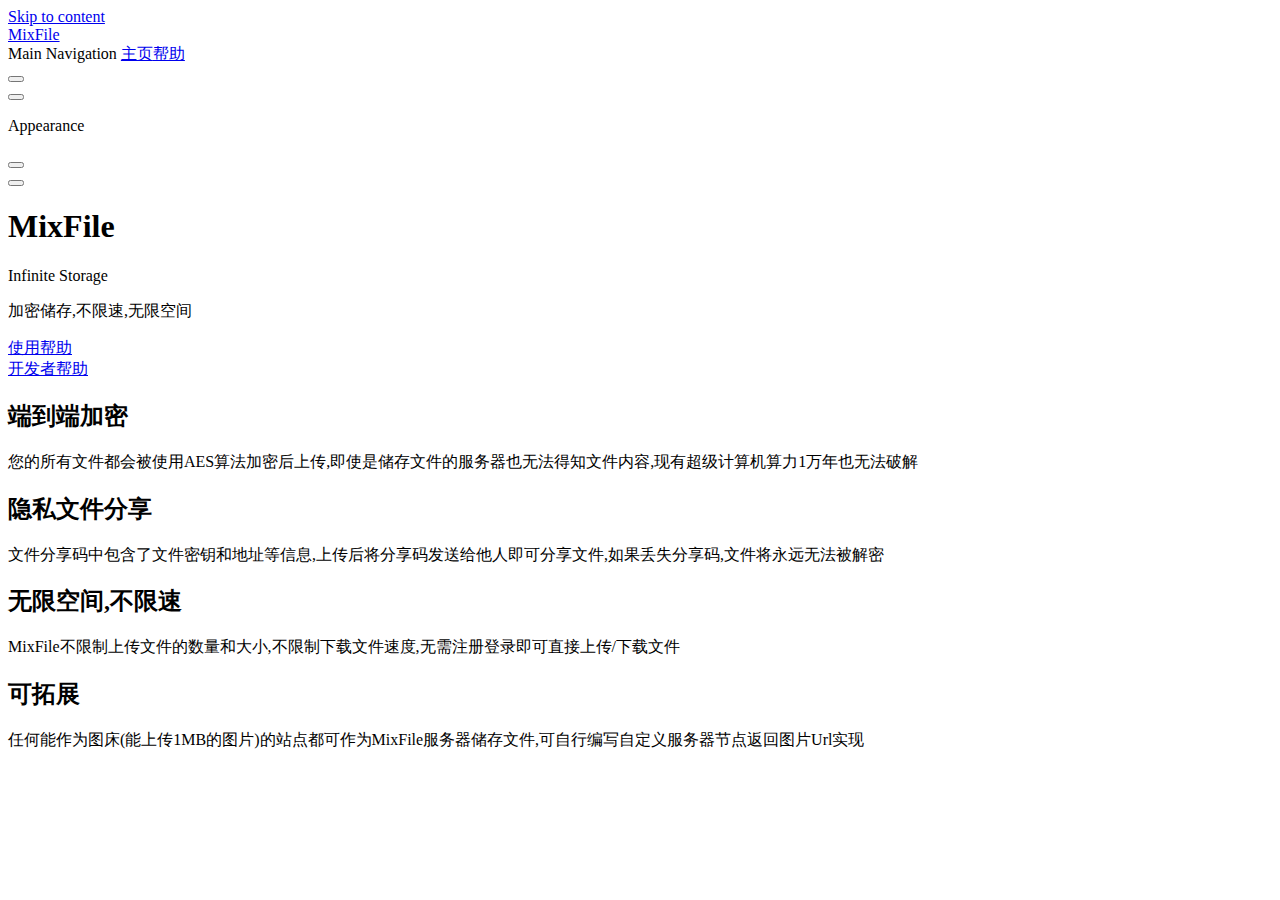
==== index.html @ 83942cca "fix base" ====
<!DOCTYPE html>
<html lang="en-US" dir="ltr">
  <head>
    <meta charset="utf-8">
    <meta name="viewport" content="width=device-width,initial-scale=1">
    <title>MixFile</title>
    <meta name="description" content="无限空间，不限速的加密文件分享">
    <meta name="generator" content="VitePress v1.5.0">
    <link rel="preload stylesheet" href="/mixfile-doc/assets/style.C8dkBR3I.css" as="style">
    <link rel="preload stylesheet" href="/mixfile-doc/vp-icons.css" as="style">
    
    <script type="module" src="/mixfile-doc/assets/app.CgAupA_c.js"></script>
    <link rel="preload" href="/mixfile-doc/assets/inter-roman-latin.Di8DUHzh.woff2" as="font" type="font/woff2" crossorigin="">
    <link rel="modulepreload" href="/mixfile-doc/assets/chunks/theme.yO6fTjz2.js">
    <link rel="modulepreload" href="/mixfile-doc/assets/chunks/framework.CAdLcYd6.js">
    <link rel="modulepreload" href="/mixfile-doc/assets/index.md.Bnnxu6zx.lean.js">
    <meta name="keywords" content="MixFile,加密网盘,不限速网盘,云盘">
    <link rel="icon" href="./logo.png">
    <script id="check-dark-mode">(()=>{const e=localStorage.getItem("vitepress-theme-appearance")||"auto",a=window.matchMedia("(prefers-color-scheme: dark)").matches;(!e||e==="auto"?a:e==="dark")&&document.documentElement.classList.add("dark")})();</script>
    <script id="check-mac-os">document.documentElement.classList.toggle("mac",/Mac|iPhone|iPod|iPad/i.test(navigator.platform));</script>
  </head>
  <body>
    <div id="app"><div class="Layout" data-v-5d98c3a5><!--[--><!--]--><!--[--><span tabindex="-1" data-v-0f60ec36></span><a href="#VPContent" class="VPSkipLink visually-hidden" data-v-0f60ec36> Skip to content </a><!--]--><!----><header class="VPNav" data-v-5d98c3a5 data-v-ae24b3ad><div class="VPNavBar" data-v-ae24b3ad data-v-6aa21345><div class="wrapper" data-v-6aa21345><div class="container" data-v-6aa21345><div class="title" data-v-6aa21345><div class="VPNavBarTitle" data-v-6aa21345 data-v-1168a8e4><a class="title" href="/mixfile-doc/" data-v-1168a8e4><!--[--><!--]--><!----><span data-v-1168a8e4>MixFile</span><!--[--><!--]--></a></div></div><div class="content" data-v-6aa21345><div class="content-body" data-v-6aa21345><!--[--><!--]--><div class="VPNavBarSearch search" data-v-6aa21345><!----></div><nav aria-labelledby="main-nav-aria-label" class="VPNavBarMenu menu" data-v-6aa21345 data-v-dc692963><span id="main-nav-aria-label" class="visually-hidden" data-v-dc692963> Main Navigation </span><!--[--><!--[--><a class="VPLink link VPNavBarMenuLink active" href="/mixfile-doc/" tabindex="0" data-v-dc692963 data-v-e56f3d57><!--[--><span data-v-e56f3d57>主页</span><!--]--></a><!--]--><!--[--><a class="VPLink link VPNavBarMenuLink" href="/mixfile-doc/help.html" tabindex="0" data-v-dc692963 data-v-e56f3d57><!--[--><span data-v-e56f3d57>帮助</span><!--]--></a><!--]--><!--]--></nav><!----><div class="VPNavBarAppearance appearance" data-v-6aa21345 data-v-6c893767><button class="VPSwitch VPSwitchAppearance" type="button" role="switch" title aria-checked="false" data-v-6c893767 data-v-5337faa4 data-v-1d5665e3><span class="check" data-v-1d5665e3><span class="icon" data-v-1d5665e3><!--[--><span class="vpi-sun sun" data-v-5337faa4></span><span class="vpi-moon moon" data-v-5337faa4></span><!--]--></span></span></button></div><div class="VPSocialLinks VPNavBarSocialLinks social-links" data-v-6aa21345 data-v-0394ad82 data-v-7bc22406><!--[--><a class="VPSocialLink no-icon" href="https://github.com/InvertGeek/MixFile" aria-label="github" target="_blank" rel="noopener" data-v-7bc22406 data-v-bd121fe5><span class="vpi-social-github"></span></a><!--]--></div><div class="VPFlyout VPNavBarExtra extra" data-v-6aa21345 data-v-bb2aa2f0 data-v-cf11d7a2><button type="button" class="button" aria-haspopup="true" aria-expanded="false" aria-label="extra navigation" data-v-cf11d7a2><span class="vpi-more-horizontal icon" data-v-cf11d7a2></span></button><div class="menu" data-v-cf11d7a2><div class="VPMenu" data-v-cf11d7a2 data-v-b98bc113><!----><!--[--><!--[--><!----><div class="group" data-v-bb2aa2f0><div class="item appearance" data-v-bb2aa2f0><p class="label" data-v-bb2aa2f0>Appearance</p><div class="appearance-action" data-v-bb2aa2f0><button class="VPSwitch VPSwitchAppearance" type="button" role="switch" title aria-checked="false" data-v-bb2aa2f0 data-v-5337faa4 data-v-1d5665e3><span class="check" data-v-1d5665e3><span class="icon" data-v-1d5665e3><!--[--><span class="vpi-sun sun" data-v-5337faa4></span><span class="vpi-moon moon" data-v-5337faa4></span><!--]--></span></span></button></div></div></div><div class="group" data-v-bb2aa2f0><div class="item social-links" data-v-bb2aa2f0><div class="VPSocialLinks social-links-list" data-v-bb2aa2f0 data-v-7bc22406><!--[--><a class="VPSocialLink no-icon" href="https://github.com/InvertGeek/MixFile" aria-label="github" target="_blank" rel="noopener" data-v-7bc22406 data-v-bd121fe5><span class="vpi-social-github"></span></a><!--]--></div></div></div><!--]--><!--]--></div></div></div><!--[--><!--]--><button type="button" class="VPNavBarHamburger hamburger" aria-label="mobile navigation" aria-expanded="false" aria-controls="VPNavScreen" data-v-6aa21345 data-v-e5dd9c1c><span class="container" data-v-e5dd9c1c><span class="top" data-v-e5dd9c1c></span><span class="middle" data-v-e5dd9c1c></span><span class="bottom" data-v-e5dd9c1c></span></span></button></div></div></div></div><div class="divider" data-v-6aa21345><div class="divider-line" data-v-6aa21345></div></div></div><!----></header><!----><!----><div class="VPContent is-home" id="VPContent" data-v-5d98c3a5 data-v-1428d186><div class="VPHome" data-v-1428d186 data-v-686f80a6><!--[--><!--]--><div class="VPHero VPHomeHero" data-v-686f80a6 data-v-303bb580><div class="container" data-v-303bb580><div class="main" data-v-303bb580><!--[--><!--]--><!--[--><h1 class="name" data-v-303bb580><span class="clip" data-v-303bb580>MixFile</span></h1><p class="text" data-v-303bb580>Infinite Storage</p><p class="tagline" data-v-303bb580>加密储存,不限速,无限空间</p><!--]--><!--[--><!--]--><div class="actions" data-v-303bb580><!--[--><div class="action" data-v-303bb580><a class="VPButton medium brand" href="/mixfile-doc/help.html" data-v-303bb580 data-v-fa7799d5>使用帮助</a></div><div class="action" data-v-303bb580><a class="VPButton medium alt" href="/mixfile-doc/dev-help.html" data-v-303bb580 data-v-fa7799d5>开发者帮助</a></div><!--]--></div><!--[--><!--]--></div><!----></div></div><!--[--><!--]--><!--[--><!--]--><div class="VPFeatures VPHomeFeatures" data-v-686f80a6 data-v-a6181336><div class="container" data-v-a6181336><div class="items" data-v-a6181336><!--[--><div class="grid-4 item" data-v-a6181336><div class="VPLink no-icon VPFeature" data-v-a6181336 data-v-a3976bdc><!--[--><article class="box" data-v-a3976bdc><!----><h2 class="title" data-v-a3976bdc>端到端加密</h2><p class="details" data-v-a3976bdc>您的所有文件都会被使用AES算法加密后上传,即使是储存文件的服务器也无法得知文件内容,现有超级计算机算力1万年也无法破解</p><!----></article><!--]--></div></div><div class="grid-4 item" data-v-a6181336><div class="VPLink no-icon VPFeature" data-v-a6181336 data-v-a3976bdc><!--[--><article class="box" data-v-a3976bdc><!----><h2 class="title" data-v-a3976bdc>隐私文件分享</h2><p class="details" data-v-a3976bdc>文件分享码中包含了文件密钥和地址等信息,上传后将分享码发送给他人即可分享文件,如果丢失分享码,文件将永远无法被解密</p><!----></article><!--]--></div></div><div class="grid-4 item" data-v-a6181336><div class="VPLink no-icon VPFeature" data-v-a6181336 data-v-a3976bdc><!--[--><article class="box" data-v-a3976bdc><!----><h2 class="title" data-v-a3976bdc>无限空间,不限速</h2><p class="details" data-v-a3976bdc>MixFile不限制上传文件的数量和大小,不限制下载文件速度,无需注册登录即可直接上传/下载文件</p><!----></article><!--]--></div></div><div class="grid-4 item" data-v-a6181336><div class="VPLink no-icon VPFeature" data-v-a6181336 data-v-a3976bdc><!--[--><article class="box" data-v-a3976bdc><!----><h2 class="title" data-v-a3976bdc>可拓展</h2><p class="details" data-v-a3976bdc>任何能作为图床(能上传1MB的图片)的站点都可作为MixFile服务器储存文件,可自行编写自定义服务器节点返回图片Url实现</p><!----></article><!--]--></div></div><!--]--></div></div></div><!--[--><!--]--><div class="vp-doc container" style="" data-v-686f80a6 data-v-8e2d4988><!--[--><div style="position:relative;" data-v-686f80a6><div></div></div><!--]--></div></div></div><!----><!--[--><!--]--></div></div>
    <script>window.__VP_HASH_MAP__=JSON.parse("{\"dev-help.md\":\"DOOLFTab\",\"help.md\":\"16gREvaW\",\"index.md\":\"Bnnxu6zx\"}");window.__VP_SITE_DATA__=JSON.parse("{\"lang\":\"en-US\",\"dir\":\"ltr\",\"title\":\"MixFile\",\"description\":\"无限空间，不限速的加密文件分享\",\"base\":\"/mixfile-doc/\",\"head\":[],\"router\":{\"prefetchLinks\":true},\"appearance\":true,\"themeConfig\":{\"nav\":[{\"text\":\"主页\",\"link\":\"/\"},{\"text\":\"帮助\",\"link\":\"/help\"}],\"sidebar\":[{\"text\":\"帮助\",\"items\":[{\"text\":\"使用帮助\",\"link\":\"/help\"},{\"text\":\"开发者帮助\",\"link\":\"/dev-help\"}]}],\"socialLinks\":[{\"icon\":\"github\",\"link\":\"https://github.com/InvertGeek/MixFile\"}]},\"locales\":{},\"scrollOffset\":134,\"cleanUrls\":false}");</script>
    
  </body>
</html>
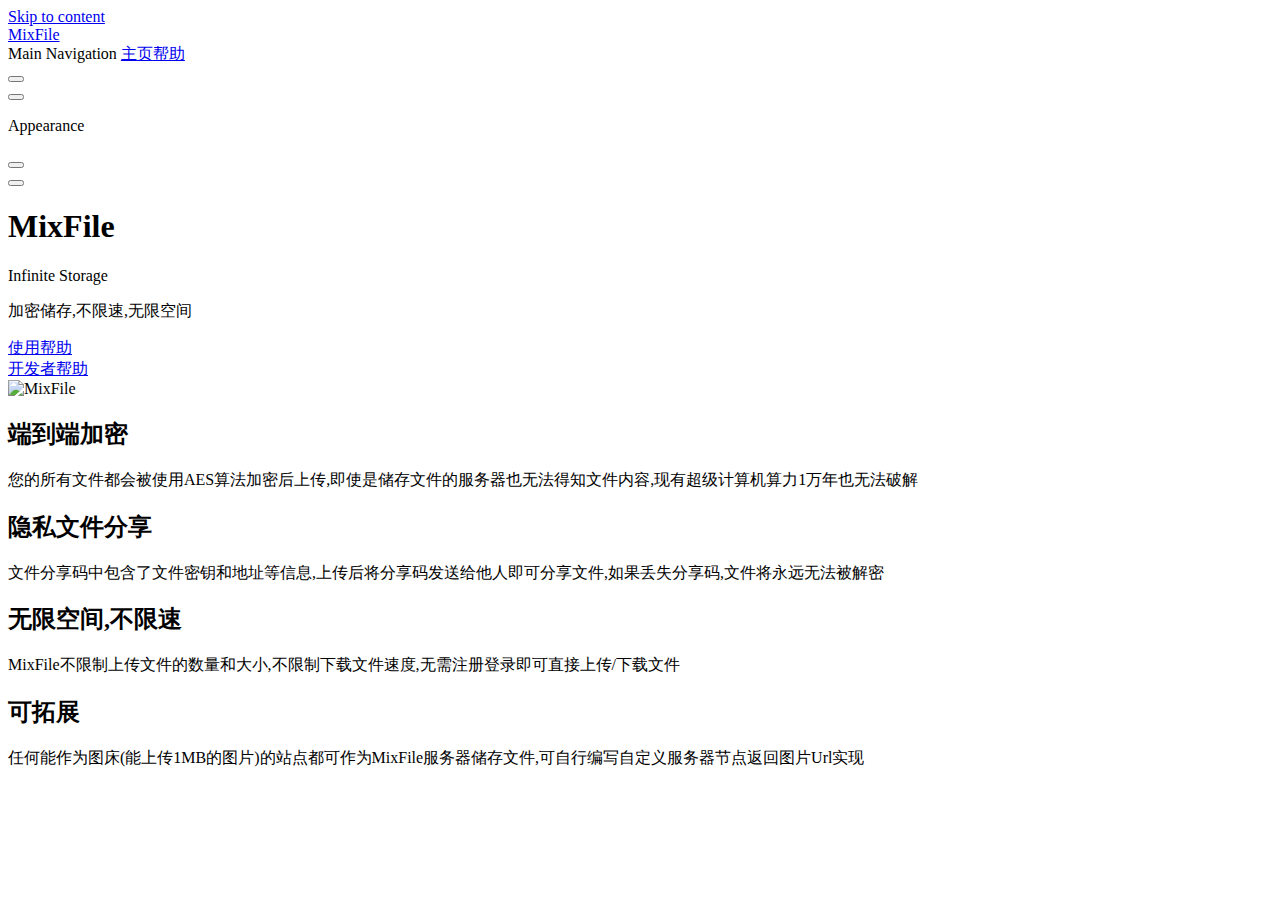
==== commit b3203c20: "update logo" ====
--- a/index.html
+++ b/index.html
@@ -6,22 +6,22 @@
     <title>MixFile</title>
     <meta name="description" content="无限空间，不限速的加密文件分享">
     <meta name="generator" content="VitePress v1.5.0">
-    <link rel="preload stylesheet" href="/mixfile-doc/assets/style.C8dkBR3I.css" as="style">
+    <link rel="preload stylesheet" href="/mixfile-doc/assets/style.DXMUQ2WU.css" as="style">
     <link rel="preload stylesheet" href="/mixfile-doc/vp-icons.css" as="style">
     
     <script type="module" src="/mixfile-doc/assets/app.CgAupA_c.js"></script>
     <link rel="preload" href="/mixfile-doc/assets/inter-roman-latin.Di8DUHzh.woff2" as="font" type="font/woff2" crossorigin="">
     <link rel="modulepreload" href="/mixfile-doc/assets/chunks/theme.yO6fTjz2.js">
     <link rel="modulepreload" href="/mixfile-doc/assets/chunks/framework.CAdLcYd6.js">
-    <link rel="modulepreload" href="/mixfile-doc/assets/index.md.Bnnxu6zx.lean.js">
+    <link rel="modulepreload" href="/mixfile-doc/assets/index.md.B3A5gtTw.lean.js">
     <meta name="keywords" content="MixFile,加密网盘,不限速网盘,云盘">
-    <link rel="icon" href="./logo.png">
+    <link rel="icon" href="/mixfile-doc/logo.png">
     <script id="check-dark-mode">(()=>{const e=localStorage.getItem("vitepress-theme-appearance")||"auto",a=window.matchMedia("(prefers-color-scheme: dark)").matches;(!e||e==="auto"?a:e==="dark")&&document.documentElement.classList.add("dark")})();</script>
     <script id="check-mac-os">document.documentElement.classList.toggle("mac",/Mac|iPhone|iPod|iPad/i.test(navigator.platform));</script>
   </head>
   <body>
-    <div id="app"><div class="Layout" data-v-5d98c3a5><!--[--><!--]--><!--[--><span tabindex="-1" data-v-0f60ec36></span><a href="#VPContent" class="VPSkipLink visually-hidden" data-v-0f60ec36> Skip to content </a><!--]--><!----><header class="VPNav" data-v-5d98c3a5 data-v-ae24b3ad><div class="VPNavBar" data-v-ae24b3ad data-v-6aa21345><div class="wrapper" data-v-6aa21345><div class="container" data-v-6aa21345><div class="title" data-v-6aa21345><div class="VPNavBarTitle" data-v-6aa21345 data-v-1168a8e4><a class="title" href="/mixfile-doc/" data-v-1168a8e4><!--[--><!--]--><!----><span data-v-1168a8e4>MixFile</span><!--[--><!--]--></a></div></div><div class="content" data-v-6aa21345><div class="content-body" data-v-6aa21345><!--[--><!--]--><div class="VPNavBarSearch search" data-v-6aa21345><!----></div><nav aria-labelledby="main-nav-aria-label" class="VPNavBarMenu menu" data-v-6aa21345 data-v-dc692963><span id="main-nav-aria-label" class="visually-hidden" data-v-dc692963> Main Navigation </span><!--[--><!--[--><a class="VPLink link VPNavBarMenuLink active" href="/mixfile-doc/" tabindex="0" data-v-dc692963 data-v-e56f3d57><!--[--><span data-v-e56f3d57>主页</span><!--]--></a><!--]--><!--[--><a class="VPLink link VPNavBarMenuLink" href="/mixfile-doc/help.html" tabindex="0" data-v-dc692963 data-v-e56f3d57><!--[--><span data-v-e56f3d57>帮助</span><!--]--></a><!--]--><!--]--></nav><!----><div class="VPNavBarAppearance appearance" data-v-6aa21345 data-v-6c893767><button class="VPSwitch VPSwitchAppearance" type="button" role="switch" title aria-checked="false" data-v-6c893767 data-v-5337faa4 data-v-1d5665e3><span class="check" data-v-1d5665e3><span class="icon" data-v-1d5665e3><!--[--><span class="vpi-sun sun" data-v-5337faa4></span><span class="vpi-moon moon" data-v-5337faa4></span><!--]--></span></span></button></div><div class="VPSocialLinks VPNavBarSocialLinks social-links" data-v-6aa21345 data-v-0394ad82 data-v-7bc22406><!--[--><a class="VPSocialLink no-icon" href="https://github.com/InvertGeek/MixFile" aria-label="github" target="_blank" rel="noopener" data-v-7bc22406 data-v-bd121fe5><span class="vpi-social-github"></span></a><!--]--></div><div class="VPFlyout VPNavBarExtra extra" data-v-6aa21345 data-v-bb2aa2f0 data-v-cf11d7a2><button type="button" class="button" aria-haspopup="true" aria-expanded="false" aria-label="extra navigation" data-v-cf11d7a2><span class="vpi-more-horizontal icon" data-v-cf11d7a2></span></button><div class="menu" data-v-cf11d7a2><div class="VPMenu" data-v-cf11d7a2 data-v-b98bc113><!----><!--[--><!--[--><!----><div class="group" data-v-bb2aa2f0><div class="item appearance" data-v-bb2aa2f0><p class="label" data-v-bb2aa2f0>Appearance</p><div class="appearance-action" data-v-bb2aa2f0><button class="VPSwitch VPSwitchAppearance" type="button" role="switch" title aria-checked="false" data-v-bb2aa2f0 data-v-5337faa4 data-v-1d5665e3><span class="check" data-v-1d5665e3><span class="icon" data-v-1d5665e3><!--[--><span class="vpi-sun sun" data-v-5337faa4></span><span class="vpi-moon moon" data-v-5337faa4></span><!--]--></span></span></button></div></div></div><div class="group" data-v-bb2aa2f0><div class="item social-links" data-v-bb2aa2f0><div class="VPSocialLinks social-links-list" data-v-bb2aa2f0 data-v-7bc22406><!--[--><a class="VPSocialLink no-icon" href="https://github.com/InvertGeek/MixFile" aria-label="github" target="_blank" rel="noopener" data-v-7bc22406 data-v-bd121fe5><span class="vpi-social-github"></span></a><!--]--></div></div></div><!--]--><!--]--></div></div></div><!--[--><!--]--><button type="button" class="VPNavBarHamburger hamburger" aria-label="mobile navigation" aria-expanded="false" aria-controls="VPNavScreen" data-v-6aa21345 data-v-e5dd9c1c><span class="container" data-v-e5dd9c1c><span class="top" data-v-e5dd9c1c></span><span class="middle" data-v-e5dd9c1c></span><span class="bottom" data-v-e5dd9c1c></span></span></button></div></div></div></div><div class="divider" data-v-6aa21345><div class="divider-line" data-v-6aa21345></div></div></div><!----></header><!----><!----><div class="VPContent is-home" id="VPContent" data-v-5d98c3a5 data-v-1428d186><div class="VPHome" data-v-1428d186 data-v-686f80a6><!--[--><!--]--><div class="VPHero VPHomeHero" data-v-686f80a6 data-v-303bb580><div class="container" data-v-303bb580><div class="main" data-v-303bb580><!--[--><!--]--><!--[--><h1 class="name" data-v-303bb580><span class="clip" data-v-303bb580>MixFile</span></h1><p class="text" data-v-303bb580>Infinite Storage</p><p class="tagline" data-v-303bb580>加密储存,不限速,无限空间</p><!--]--><!--[--><!--]--><div class="actions" data-v-303bb580><!--[--><div class="action" data-v-303bb580><a class="VPButton medium brand" href="/mixfile-doc/help.html" data-v-303bb580 data-v-fa7799d5>使用帮助</a></div><div class="action" data-v-303bb580><a class="VPButton medium alt" href="/mixfile-doc/dev-help.html" data-v-303bb580 data-v-fa7799d5>开发者帮助</a></div><!--]--></div><!--[--><!--]--></div><!----></div></div><!--[--><!--]--><!--[--><!--]--><div class="VPFeatures VPHomeFeatures" data-v-686f80a6 data-v-a6181336><div class="container" data-v-a6181336><div class="items" data-v-a6181336><!--[--><div class="grid-4 item" data-v-a6181336><div class="VPLink no-icon VPFeature" data-v-a6181336 data-v-a3976bdc><!--[--><article class="box" data-v-a3976bdc><!----><h2 class="title" data-v-a3976bdc>端到端加密</h2><p class="details" data-v-a3976bdc>您的所有文件都会被使用AES算法加密后上传,即使是储存文件的服务器也无法得知文件内容,现有超级计算机算力1万年也无法破解</p><!----></article><!--]--></div></div><div class="grid-4 item" data-v-a6181336><div class="VPLink no-icon VPFeature" data-v-a6181336 data-v-a3976bdc><!--[--><article class="box" data-v-a3976bdc><!----><h2 class="title" data-v-a3976bdc>隐私文件分享</h2><p class="details" data-v-a3976bdc>文件分享码中包含了文件密钥和地址等信息,上传后将分享码发送给他人即可分享文件,如果丢失分享码,文件将永远无法被解密</p><!----></article><!--]--></div></div><div class="grid-4 item" data-v-a6181336><div class="VPLink no-icon VPFeature" data-v-a6181336 data-v-a3976bdc><!--[--><article class="box" data-v-a3976bdc><!----><h2 class="title" data-v-a3976bdc>无限空间,不限速</h2><p class="details" data-v-a3976bdc>MixFile不限制上传文件的数量和大小,不限制下载文件速度,无需注册登录即可直接上传/下载文件</p><!----></article><!--]--></div></div><div class="grid-4 item" data-v-a6181336><div class="VPLink no-icon VPFeature" data-v-a6181336 data-v-a3976bdc><!--[--><article class="box" data-v-a3976bdc><!----><h2 class="title" data-v-a3976bdc>可拓展</h2><p class="details" data-v-a3976bdc>任何能作为图床(能上传1MB的图片)的站点都可作为MixFile服务器储存文件,可自行编写自定义服务器节点返回图片Url实现</p><!----></article><!--]--></div></div><!--]--></div></div></div><!--[--><!--]--><div class="vp-doc container" style="" data-v-686f80a6 data-v-8e2d4988><!--[--><div style="position:relative;" data-v-686f80a6><div></div></div><!--]--></div></div></div><!----><!--[--><!--]--></div></div>
-    <script>window.__VP_HASH_MAP__=JSON.parse("{\"dev-help.md\":\"DOOLFTab\",\"help.md\":\"16gREvaW\",\"index.md\":\"Bnnxu6zx\"}");window.__VP_SITE_DATA__=JSON.parse("{\"lang\":\"en-US\",\"dir\":\"ltr\",\"title\":\"MixFile\",\"description\":\"无限空间，不限速的加密文件分享\",\"base\":\"/mixfile-doc/\",\"head\":[],\"router\":{\"prefetchLinks\":true},\"appearance\":true,\"themeConfig\":{\"nav\":[{\"text\":\"主页\",\"link\":\"/\"},{\"text\":\"帮助\",\"link\":\"/help\"}],\"sidebar\":[{\"text\":\"帮助\",\"items\":[{\"text\":\"使用帮助\",\"link\":\"/help\"},{\"text\":\"开发者帮助\",\"link\":\"/dev-help\"}]}],\"socialLinks\":[{\"icon\":\"github\",\"link\":\"https://github.com/InvertGeek/MixFile\"}]},\"locales\":{},\"scrollOffset\":134,\"cleanUrls\":false}");</script>
+    <div id="app"><div class="Layout" data-v-5d98c3a5><!--[--><!--]--><!--[--><span tabindex="-1" data-v-0f60ec36></span><a href="#VPContent" class="VPSkipLink visually-hidden" data-v-0f60ec36> Skip to content </a><!--]--><!----><header class="VPNav" data-v-5d98c3a5 data-v-ae24b3ad><div class="VPNavBar" data-v-ae24b3ad data-v-6aa21345><div class="wrapper" data-v-6aa21345><div class="container" data-v-6aa21345><div class="title" data-v-6aa21345><div class="VPNavBarTitle" data-v-6aa21345 data-v-1168a8e4><a class="title" href="/mixfile-doc/" data-v-1168a8e4><!--[--><!--]--><!----><span data-v-1168a8e4>MixFile</span><!--[--><!--]--></a></div></div><div class="content" data-v-6aa21345><div class="content-body" data-v-6aa21345><!--[--><!--]--><div class="VPNavBarSearch search" data-v-6aa21345><!----></div><nav aria-labelledby="main-nav-aria-label" class="VPNavBarMenu menu" data-v-6aa21345 data-v-dc692963><span id="main-nav-aria-label" class="visually-hidden" data-v-dc692963> Main Navigation </span><!--[--><!--[--><a class="VPLink link VPNavBarMenuLink active" href="/mixfile-doc/" tabindex="0" data-v-dc692963 data-v-e56f3d57><!--[--><span data-v-e56f3d57>主页</span><!--]--></a><!--]--><!--[--><a class="VPLink link VPNavBarMenuLink" href="/mixfile-doc/help.html" tabindex="0" data-v-dc692963 data-v-e56f3d57><!--[--><span data-v-e56f3d57>帮助</span><!--]--></a><!--]--><!--]--></nav><!----><div class="VPNavBarAppearance appearance" data-v-6aa21345 data-v-6c893767><button class="VPSwitch VPSwitchAppearance" type="button" role="switch" title aria-checked="false" data-v-6c893767 data-v-5337faa4 data-v-1d5665e3><span class="check" data-v-1d5665e3><span class="icon" data-v-1d5665e3><!--[--><span class="vpi-sun sun" data-v-5337faa4></span><span class="vpi-moon moon" data-v-5337faa4></span><!--]--></span></span></button></div><div class="VPSocialLinks VPNavBarSocialLinks social-links" data-v-6aa21345 data-v-0394ad82 data-v-7bc22406><!--[--><a class="VPSocialLink no-icon" href="https://github.com/InvertGeek/MixFile" aria-label="github" target="_blank" rel="noopener" data-v-7bc22406 data-v-bd121fe5><span class="vpi-social-github"></span></a><!--]--></div><div class="VPFlyout VPNavBarExtra extra" data-v-6aa21345 data-v-bb2aa2f0 data-v-cf11d7a2><button type="button" class="button" aria-haspopup="true" aria-expanded="false" aria-label="extra navigation" data-v-cf11d7a2><span class="vpi-more-horizontal icon" data-v-cf11d7a2></span></button><div class="menu" data-v-cf11d7a2><div class="VPMenu" data-v-cf11d7a2 data-v-b98bc113><!----><!--[--><!--[--><!----><div class="group" data-v-bb2aa2f0><div class="item appearance" data-v-bb2aa2f0><p class="label" data-v-bb2aa2f0>Appearance</p><div class="appearance-action" data-v-bb2aa2f0><button class="VPSwitch VPSwitchAppearance" type="button" role="switch" title aria-checked="false" data-v-bb2aa2f0 data-v-5337faa4 data-v-1d5665e3><span class="check" data-v-1d5665e3><span class="icon" data-v-1d5665e3><!--[--><span class="vpi-sun sun" data-v-5337faa4></span><span class="vpi-moon moon" data-v-5337faa4></span><!--]--></span></span></button></div></div></div><div class="group" data-v-bb2aa2f0><div class="item social-links" data-v-bb2aa2f0><div class="VPSocialLinks social-links-list" data-v-bb2aa2f0 data-v-7bc22406><!--[--><a class="VPSocialLink no-icon" href="https://github.com/InvertGeek/MixFile" aria-label="github" target="_blank" rel="noopener" data-v-7bc22406 data-v-bd121fe5><span class="vpi-social-github"></span></a><!--]--></div></div></div><!--]--><!--]--></div></div></div><!--[--><!--]--><button type="button" class="VPNavBarHamburger hamburger" aria-label="mobile navigation" aria-expanded="false" aria-controls="VPNavScreen" data-v-6aa21345 data-v-e5dd9c1c><span class="container" data-v-e5dd9c1c><span class="top" data-v-e5dd9c1c></span><span class="middle" data-v-e5dd9c1c></span><span class="bottom" data-v-e5dd9c1c></span></span></button></div></div></div></div><div class="divider" data-v-6aa21345><div class="divider-line" data-v-6aa21345></div></div></div><!----></header><!----><!----><div class="VPContent is-home" id="VPContent" data-v-5d98c3a5 data-v-1428d186><div class="VPHome" data-v-1428d186 data-v-686f80a6><!--[--><!--]--><div class="VPHero has-image VPHomeHero" data-v-686f80a6 data-v-303bb580><div class="container" data-v-303bb580><div class="main" data-v-303bb580><!--[--><!--]--><!--[--><h1 class="name" data-v-303bb580><span class="clip" data-v-303bb580>MixFile</span></h1><p class="text" data-v-303bb580>Infinite Storage</p><p class="tagline" data-v-303bb580>加密储存,不限速,无限空间</p><!--]--><!--[--><!--]--><div class="actions" data-v-303bb580><!--[--><div class="action" data-v-303bb580><a class="VPButton medium brand" href="/mixfile-doc/help.html" data-v-303bb580 data-v-fa7799d5>使用帮助</a></div><div class="action" data-v-303bb580><a class="VPButton medium alt" href="/mixfile-doc/dev-help.html" data-v-303bb580 data-v-fa7799d5>开发者帮助</a></div><!--]--></div><!--[--><!--]--></div><div class="image" data-v-303bb580><div class="image-container" data-v-303bb580><div class="image-bg" data-v-303bb580></div><!--[--><!--[--><img class="VPImage image-src" src="/mixfile-doc/logo.png" alt="MixFile" data-v-8426fc1a><!--]--><!--]--></div></div></div></div><!--[--><!--]--><!--[--><!--]--><div class="VPFeatures VPHomeFeatures" data-v-686f80a6 data-v-a6181336><div class="container" data-v-a6181336><div class="items" data-v-a6181336><!--[--><div class="grid-4 item" data-v-a6181336><div class="VPLink no-icon VPFeature" data-v-a6181336 data-v-a3976bdc><!--[--><article class="box" data-v-a3976bdc><!----><h2 class="title" data-v-a3976bdc>端到端加密</h2><p class="details" data-v-a3976bdc>您的所有文件都会被使用AES算法加密后上传,即使是储存文件的服务器也无法得知文件内容,现有超级计算机算力1万年也无法破解</p><!----></article><!--]--></div></div><div class="grid-4 item" data-v-a6181336><div class="VPLink no-icon VPFeature" data-v-a6181336 data-v-a3976bdc><!--[--><article class="box" data-v-a3976bdc><!----><h2 class="title" data-v-a3976bdc>隐私文件分享</h2><p class="details" data-v-a3976bdc>文件分享码中包含了文件密钥和地址等信息,上传后将分享码发送给他人即可分享文件,如果丢失分享码,文件将永远无法被解密</p><!----></article><!--]--></div></div><div class="grid-4 item" data-v-a6181336><div class="VPLink no-icon VPFeature" data-v-a6181336 data-v-a3976bdc><!--[--><article class="box" data-v-a3976bdc><!----><h2 class="title" data-v-a3976bdc>无限空间,不限速</h2><p class="details" data-v-a3976bdc>MixFile不限制上传文件的数量和大小,不限制下载文件速度,无需注册登录即可直接上传/下载文件</p><!----></article><!--]--></div></div><div class="grid-4 item" data-v-a6181336><div class="VPLink no-icon VPFeature" data-v-a6181336 data-v-a3976bdc><!--[--><article class="box" data-v-a3976bdc><!----><h2 class="title" data-v-a3976bdc>可拓展</h2><p class="details" data-v-a3976bdc>任何能作为图床(能上传1MB的图片)的站点都可作为MixFile服务器储存文件,可自行编写自定义服务器节点返回图片Url实现</p><!----></article><!--]--></div></div><!--]--></div></div></div><!--[--><!--]--><div class="vp-doc container" style="" data-v-686f80a6 data-v-8e2d4988><!--[--><div style="position:relative;" data-v-686f80a6><div></div></div><!--]--></div></div></div><!----><!--[--><!--]--></div></div>
+    <script>window.__VP_HASH_MAP__=JSON.parse("{\"dev-help.md\":\"DOOLFTab\",\"help.md\":\"16gREvaW\",\"index.md\":\"B3A5gtTw\"}");window.__VP_SITE_DATA__=JSON.parse("{\"lang\":\"en-US\",\"dir\":\"ltr\",\"title\":\"MixFile\",\"description\":\"无限空间，不限速的加密文件分享\",\"base\":\"/mixfile-doc/\",\"head\":[],\"router\":{\"prefetchLinks\":true},\"appearance\":true,\"themeConfig\":{\"nav\":[{\"text\":\"主页\",\"link\":\"/\"},{\"text\":\"帮助\",\"link\":\"/help\"}],\"sidebar\":[{\"text\":\"帮助\",\"items\":[{\"text\":\"使用帮助\",\"link\":\"/help\"},{\"text\":\"开发者帮助\",\"link\":\"/dev-help\"}]}],\"socialLinks\":[{\"icon\":\"github\",\"link\":\"https://github.com/InvertGeek/MixFile\"}]},\"locales\":{},\"scrollOffset\":134,\"cleanUrls\":false}");</script>
     
   </body>
 </html>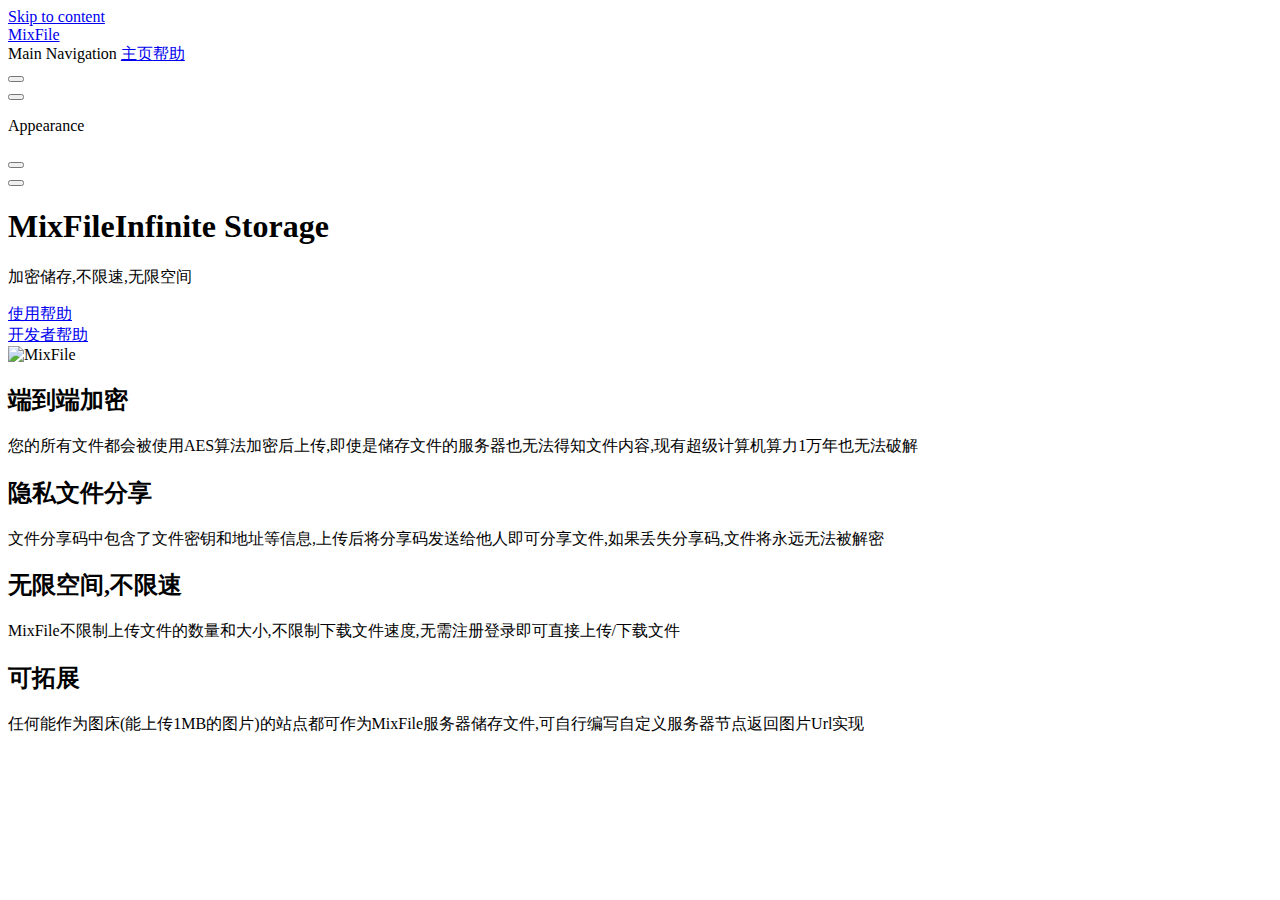
==== commit 954bfe9b: "1" ====
--- a/index.html
+++ b/index.html
@@ -5,23 +5,23 @@
     <meta name="viewport" content="width=device-width,initial-scale=1">
     <title>MixFile</title>
     <meta name="description" content="无限空间，不限速的加密文件分享">
-    <meta name="generator" content="VitePress v1.5.0">
-    <link rel="preload stylesheet" href="/mixfile-doc/assets/style.DXMUQ2WU.css" as="style">
+    <meta name="generator" content="VitePress v1.6.3">
+    <link rel="preload stylesheet" href="/mixfile-doc/assets/style.BLfn0WRY.css" as="style">
     <link rel="preload stylesheet" href="/mixfile-doc/vp-icons.css" as="style">
     
-    <script type="module" src="/mixfile-doc/assets/app.CgAupA_c.js"></script>
+    <script type="module" src="/mixfile-doc/assets/app.c64Uz3_x.js"></script>
     <link rel="preload" href="/mixfile-doc/assets/inter-roman-latin.Di8DUHzh.woff2" as="font" type="font/woff2" crossorigin="">
-    <link rel="modulepreload" href="/mixfile-doc/assets/chunks/theme.yO6fTjz2.js">
-    <link rel="modulepreload" href="/mixfile-doc/assets/chunks/framework.CAdLcYd6.js">
-    <link rel="modulepreload" href="/mixfile-doc/assets/index.md.B3A5gtTw.lean.js">
+    <link rel="modulepreload" href="/mixfile-doc/assets/chunks/theme.CLwd7dNI.js">
+    <link rel="modulepreload" href="/mixfile-doc/assets/chunks/framework.6vKcgtAV.js">
+    <link rel="modulepreload" href="/mixfile-doc/assets/index.md.DZAHFHid.lean.js">
     <meta name="keywords" content="MixFile,加密网盘,不限速网盘,云盘">
     <link rel="icon" href="/mixfile-doc/logo.png">
     <script id="check-dark-mode">(()=>{const e=localStorage.getItem("vitepress-theme-appearance")||"auto",a=window.matchMedia("(prefers-color-scheme: dark)").matches;(!e||e==="auto"?a:e==="dark")&&document.documentElement.classList.add("dark")})();</script>
     <script id="check-mac-os">document.documentElement.classList.toggle("mac",/Mac|iPhone|iPod|iPad/i.test(navigator.platform));</script>
   </head>
   <body>
-    <div id="app"><div class="Layout" data-v-5d98c3a5><!--[--><!--]--><!--[--><span tabindex="-1" data-v-0f60ec36></span><a href="#VPContent" class="VPSkipLink visually-hidden" data-v-0f60ec36> Skip to content </a><!--]--><!----><header class="VPNav" data-v-5d98c3a5 data-v-ae24b3ad><div class="VPNavBar" data-v-ae24b3ad data-v-6aa21345><div class="wrapper" data-v-6aa21345><div class="container" data-v-6aa21345><div class="title" data-v-6aa21345><div class="VPNavBarTitle" data-v-6aa21345 data-v-1168a8e4><a class="title" href="/mixfile-doc/" data-v-1168a8e4><!--[--><!--]--><!----><span data-v-1168a8e4>MixFile</span><!--[--><!--]--></a></div></div><div class="content" data-v-6aa21345><div class="content-body" data-v-6aa21345><!--[--><!--]--><div class="VPNavBarSearch search" data-v-6aa21345><!----></div><nav aria-labelledby="main-nav-aria-label" class="VPNavBarMenu menu" data-v-6aa21345 data-v-dc692963><span id="main-nav-aria-label" class="visually-hidden" data-v-dc692963> Main Navigation </span><!--[--><!--[--><a class="VPLink link VPNavBarMenuLink active" href="/mixfile-doc/" tabindex="0" data-v-dc692963 data-v-e56f3d57><!--[--><span data-v-e56f3d57>主页</span><!--]--></a><!--]--><!--[--><a class="VPLink link VPNavBarMenuLink" href="/mixfile-doc/help.html" tabindex="0" data-v-dc692963 data-v-e56f3d57><!--[--><span data-v-e56f3d57>帮助</span><!--]--></a><!--]--><!--]--></nav><!----><div class="VPNavBarAppearance appearance" data-v-6aa21345 data-v-6c893767><button class="VPSwitch VPSwitchAppearance" type="button" role="switch" title aria-checked="false" data-v-6c893767 data-v-5337faa4 data-v-1d5665e3><span class="check" data-v-1d5665e3><span class="icon" data-v-1d5665e3><!--[--><span class="vpi-sun sun" data-v-5337faa4></span><span class="vpi-moon moon" data-v-5337faa4></span><!--]--></span></span></button></div><div class="VPSocialLinks VPNavBarSocialLinks social-links" data-v-6aa21345 data-v-0394ad82 data-v-7bc22406><!--[--><a class="VPSocialLink no-icon" href="https://github.com/InvertGeek/MixFile" aria-label="github" target="_blank" rel="noopener" data-v-7bc22406 data-v-bd121fe5><span class="vpi-social-github"></span></a><!--]--></div><div class="VPFlyout VPNavBarExtra extra" data-v-6aa21345 data-v-bb2aa2f0 data-v-cf11d7a2><button type="button" class="button" aria-haspopup="true" aria-expanded="false" aria-label="extra navigation" data-v-cf11d7a2><span class="vpi-more-horizontal icon" data-v-cf11d7a2></span></button><div class="menu" data-v-cf11d7a2><div class="VPMenu" data-v-cf11d7a2 data-v-b98bc113><!----><!--[--><!--[--><!----><div class="group" data-v-bb2aa2f0><div class="item appearance" data-v-bb2aa2f0><p class="label" data-v-bb2aa2f0>Appearance</p><div class="appearance-action" data-v-bb2aa2f0><button class="VPSwitch VPSwitchAppearance" type="button" role="switch" title aria-checked="false" data-v-bb2aa2f0 data-v-5337faa4 data-v-1d5665e3><span class="check" data-v-1d5665e3><span class="icon" data-v-1d5665e3><!--[--><span class="vpi-sun sun" data-v-5337faa4></span><span class="vpi-moon moon" data-v-5337faa4></span><!--]--></span></span></button></div></div></div><div class="group" data-v-bb2aa2f0><div class="item social-links" data-v-bb2aa2f0><div class="VPSocialLinks social-links-list" data-v-bb2aa2f0 data-v-7bc22406><!--[--><a class="VPSocialLink no-icon" href="https://github.com/InvertGeek/MixFile" aria-label="github" target="_blank" rel="noopener" data-v-7bc22406 data-v-bd121fe5><span class="vpi-social-github"></span></a><!--]--></div></div></div><!--]--><!--]--></div></div></div><!--[--><!--]--><button type="button" class="VPNavBarHamburger hamburger" aria-label="mobile navigation" aria-expanded="false" aria-controls="VPNavScreen" data-v-6aa21345 data-v-e5dd9c1c><span class="container" data-v-e5dd9c1c><span class="top" data-v-e5dd9c1c></span><span class="middle" data-v-e5dd9c1c></span><span class="bottom" data-v-e5dd9c1c></span></span></button></div></div></div></div><div class="divider" data-v-6aa21345><div class="divider-line" data-v-6aa21345></div></div></div><!----></header><!----><!----><div class="VPContent is-home" id="VPContent" data-v-5d98c3a5 data-v-1428d186><div class="VPHome" data-v-1428d186 data-v-686f80a6><!--[--><!--]--><div class="VPHero has-image VPHomeHero" data-v-686f80a6 data-v-303bb580><div class="container" data-v-303bb580><div class="main" data-v-303bb580><!--[--><!--]--><!--[--><h1 class="name" data-v-303bb580><span class="clip" data-v-303bb580>MixFile</span></h1><p class="text" data-v-303bb580>Infinite Storage</p><p class="tagline" data-v-303bb580>加密储存,不限速,无限空间</p><!--]--><!--[--><!--]--><div class="actions" data-v-303bb580><!--[--><div class="action" data-v-303bb580><a class="VPButton medium brand" href="/mixfile-doc/help.html" data-v-303bb580 data-v-fa7799d5>使用帮助</a></div><div class="action" data-v-303bb580><a class="VPButton medium alt" href="/mixfile-doc/dev-help.html" data-v-303bb580 data-v-fa7799d5>开发者帮助</a></div><!--]--></div><!--[--><!--]--></div><div class="image" data-v-303bb580><div class="image-container" data-v-303bb580><div class="image-bg" data-v-303bb580></div><!--[--><!--[--><img class="VPImage image-src" src="/mixfile-doc/logo.png" alt="MixFile" data-v-8426fc1a><!--]--><!--]--></div></div></div></div><!--[--><!--]--><!--[--><!--]--><div class="VPFeatures VPHomeFeatures" data-v-686f80a6 data-v-a6181336><div class="container" data-v-a6181336><div class="items" data-v-a6181336><!--[--><div class="grid-4 item" data-v-a6181336><div class="VPLink no-icon VPFeature" data-v-a6181336 data-v-a3976bdc><!--[--><article class="box" data-v-a3976bdc><!----><h2 class="title" data-v-a3976bdc>端到端加密</h2><p class="details" data-v-a3976bdc>您的所有文件都会被使用AES算法加密后上传,即使是储存文件的服务器也无法得知文件内容,现有超级计算机算力1万年也无法破解</p><!----></article><!--]--></div></div><div class="grid-4 item" data-v-a6181336><div class="VPLink no-icon VPFeature" data-v-a6181336 data-v-a3976bdc><!--[--><article class="box" data-v-a3976bdc><!----><h2 class="title" data-v-a3976bdc>隐私文件分享</h2><p class="details" data-v-a3976bdc>文件分享码中包含了文件密钥和地址等信息,上传后将分享码发送给他人即可分享文件,如果丢失分享码,文件将永远无法被解密</p><!----></article><!--]--></div></div><div class="grid-4 item" data-v-a6181336><div class="VPLink no-icon VPFeature" data-v-a6181336 data-v-a3976bdc><!--[--><article class="box" data-v-a3976bdc><!----><h2 class="title" data-v-a3976bdc>无限空间,不限速</h2><p class="details" data-v-a3976bdc>MixFile不限制上传文件的数量和大小,不限制下载文件速度,无需注册登录即可直接上传/下载文件</p><!----></article><!--]--></div></div><div class="grid-4 item" data-v-a6181336><div class="VPLink no-icon VPFeature" data-v-a6181336 data-v-a3976bdc><!--[--><article class="box" data-v-a3976bdc><!----><h2 class="title" data-v-a3976bdc>可拓展</h2><p class="details" data-v-a3976bdc>任何能作为图床(能上传1MB的图片)的站点都可作为MixFile服务器储存文件,可自行编写自定义服务器节点返回图片Url实现</p><!----></article><!--]--></div></div><!--]--></div></div></div><!--[--><!--]--><div class="vp-doc container" style="" data-v-686f80a6 data-v-8e2d4988><!--[--><div style="position:relative;" data-v-686f80a6><div></div></div><!--]--></div></div></div><!----><!--[--><!--]--></div></div>
-    <script>window.__VP_HASH_MAP__=JSON.parse("{\"dev-help.md\":\"DOOLFTab\",\"help.md\":\"16gREvaW\",\"index.md\":\"B3A5gtTw\"}");window.__VP_SITE_DATA__=JSON.parse("{\"lang\":\"en-US\",\"dir\":\"ltr\",\"title\":\"MixFile\",\"description\":\"无限空间，不限速的加密文件分享\",\"base\":\"/mixfile-doc/\",\"head\":[],\"router\":{\"prefetchLinks\":true},\"appearance\":true,\"themeConfig\":{\"nav\":[{\"text\":\"主页\",\"link\":\"/\"},{\"text\":\"帮助\",\"link\":\"/help\"}],\"sidebar\":[{\"text\":\"帮助\",\"items\":[{\"text\":\"使用帮助\",\"link\":\"/help\"},{\"text\":\"开发者帮助\",\"link\":\"/dev-help\"}]}],\"socialLinks\":[{\"icon\":\"github\",\"link\":\"https://github.com/InvertGeek/MixFile\"}]},\"locales\":{},\"scrollOffset\":134,\"cleanUrls\":false}");</script>
+    <div id="app"><div class="Layout" data-v-efe2bc20><!--[--><!--]--><!--[--><span tabindex="-1" data-v-88498a82></span><a href="#VPContent" class="VPSkipLink visually-hidden" data-v-88498a82>Skip to content</a><!--]--><!----><header class="VPNav" data-v-efe2bc20 data-v-97f64f2b><div class="VPNavBar" data-v-97f64f2b data-v-26a399be><div class="wrapper" data-v-26a399be><div class="container" data-v-26a399be><div class="title" data-v-26a399be><div class="VPNavBarTitle" data-v-26a399be data-v-c5ef6da1><a class="title" href="/mixfile-doc/" data-v-c5ef6da1><!--[--><!--]--><!----><span data-v-c5ef6da1>MixFile</span><!--[--><!--]--></a></div></div><div class="content" data-v-26a399be><div class="content-body" data-v-26a399be><!--[--><!--]--><div class="VPNavBarSearch search" data-v-26a399be><!----></div><nav aria-labelledby="main-nav-aria-label" class="VPNavBarMenu menu" data-v-26a399be data-v-92f32402><span id="main-nav-aria-label" class="visually-hidden" data-v-92f32402> Main Navigation </span><!--[--><!--[--><a class="VPLink link VPNavBarMenuLink active" href="/mixfile-doc/" tabindex="0" data-v-92f32402 data-v-f8105f96><!--[--><span data-v-f8105f96>主页</span><!--]--></a><!--]--><!--[--><a class="VPLink link VPNavBarMenuLink" href="/mixfile-doc/help.html" tabindex="0" data-v-92f32402 data-v-f8105f96><!--[--><span data-v-f8105f96>帮助</span><!--]--></a><!--]--><!--]--></nav><!----><div class="VPNavBarAppearance appearance" data-v-26a399be data-v-1bf0b560><button class="VPSwitch VPSwitchAppearance" type="button" role="switch" title aria-checked="false" data-v-1bf0b560 data-v-909a3ad5 data-v-34b58135><span class="check" data-v-34b58135><span class="icon" data-v-34b58135><!--[--><span class="vpi-sun sun" data-v-909a3ad5></span><span class="vpi-moon moon" data-v-909a3ad5></span><!--]--></span></span></button></div><div class="VPSocialLinks VPNavBarSocialLinks social-links" data-v-26a399be data-v-74bac565 data-v-1721cf0f><!--[--><a class="VPSocialLink no-icon" href="https://github.com/InvertGeek/MixFile" aria-label="github" target="_blank" rel="noopener" data-v-1721cf0f data-v-ec6d2730><span class="vpi-social-github"></span></a><!--]--></div><div class="VPFlyout VPNavBarExtra extra" data-v-26a399be data-v-464ebd8a data-v-b7208aa8><button type="button" class="button" aria-haspopup="true" aria-expanded="false" aria-label="extra navigation" data-v-b7208aa8><span class="vpi-more-horizontal icon" data-v-b7208aa8></span></button><div class="menu" data-v-b7208aa8><div class="VPMenu" data-v-b7208aa8 data-v-7d3a5c2f><!----><!--[--><!--[--><!----><div class="group" data-v-464ebd8a><div class="item appearance" data-v-464ebd8a><p class="label" data-v-464ebd8a>Appearance</p><div class="appearance-action" data-v-464ebd8a><button class="VPSwitch VPSwitchAppearance" type="button" role="switch" title aria-checked="false" data-v-464ebd8a data-v-909a3ad5 data-v-34b58135><span class="check" data-v-34b58135><span class="icon" data-v-34b58135><!--[--><span class="vpi-sun sun" data-v-909a3ad5></span><span class="vpi-moon moon" data-v-909a3ad5></span><!--]--></span></span></button></div></div></div><div class="group" data-v-464ebd8a><div class="item social-links" data-v-464ebd8a><div class="VPSocialLinks social-links-list" data-v-464ebd8a data-v-1721cf0f><!--[--><a class="VPSocialLink no-icon" href="https://github.com/InvertGeek/MixFile" aria-label="github" target="_blank" rel="noopener" data-v-1721cf0f data-v-ec6d2730><span class="vpi-social-github"></span></a><!--]--></div></div></div><!--]--><!--]--></div></div></div><!--[--><!--]--><button type="button" class="VPNavBarHamburger hamburger" aria-label="mobile navigation" aria-expanded="false" aria-controls="VPNavScreen" data-v-26a399be data-v-37794840><span class="container" data-v-37794840><span class="top" data-v-37794840></span><span class="middle" data-v-37794840></span><span class="bottom" data-v-37794840></span></span></button></div></div></div></div><div class="divider" data-v-26a399be><div class="divider-line" data-v-26a399be></div></div></div><!----></header><!----><!----><div class="VPContent is-home" id="VPContent" data-v-efe2bc20 data-v-2c076b39><div class="VPHome" data-v-2c076b39 data-v-e87c7156><!--[--><!--]--><div class="VPHero has-image VPHomeHero" data-v-e87c7156 data-v-23766424><div class="container" data-v-23766424><div class="main" data-v-23766424><!--[--><!--]--><!--[--><h1 class="heading" data-v-23766424><span class="name clip" data-v-23766424>MixFile</span><span class="text" data-v-23766424>Infinite Storage</span></h1><p class="tagline" data-v-23766424>加密储存,不限速,无限空间</p><!--]--><!--[--><!--]--><div class="actions" data-v-23766424><!--[--><div class="action" data-v-23766424><a class="VPButton medium brand" href="/mixfile-doc/help.html" data-v-23766424 data-v-2b8e5276>使用帮助</a></div><div class="action" data-v-23766424><a class="VPButton medium alt" href="/mixfile-doc/dev-help.html" data-v-23766424 data-v-2b8e5276>开发者帮助</a></div><!--]--></div><!--[--><!--]--></div><div class="image" data-v-23766424><div class="image-container" data-v-23766424><div class="image-bg" data-v-23766424></div><!--[--><!--[--><img class="VPImage image-src" src="/mixfile-doc/logo.png" alt="MixFile" data-v-b10ebfa3><!--]--><!--]--></div></div></div></div><!--[--><!--]--><!--[--><!--]--><div class="VPFeatures VPHomeFeatures" data-v-e87c7156 data-v-ea1007f1><div class="container" data-v-ea1007f1><div class="items" data-v-ea1007f1><!--[--><div class="grid-4 item" data-v-ea1007f1><div class="VPLink no-icon VPFeature" data-v-ea1007f1 data-v-8b12945e><!--[--><article class="box" data-v-8b12945e><!----><h2 class="title" data-v-8b12945e>端到端加密</h2><p class="details" data-v-8b12945e>您的所有文件都会被使用AES算法加密后上传,即使是储存文件的服务器也无法得知文件内容,现有超级计算机算力1万年也无法破解</p><!----></article><!--]--></div></div><div class="grid-4 item" data-v-ea1007f1><div class="VPLink no-icon VPFeature" data-v-ea1007f1 data-v-8b12945e><!--[--><article class="box" data-v-8b12945e><!----><h2 class="title" data-v-8b12945e>隐私文件分享</h2><p class="details" data-v-8b12945e>文件分享码中包含了文件密钥和地址等信息,上传后将分享码发送给他人即可分享文件,如果丢失分享码,文件将永远无法被解密</p><!----></article><!--]--></div></div><div class="grid-4 item" data-v-ea1007f1><div class="VPLink no-icon VPFeature" data-v-ea1007f1 data-v-8b12945e><!--[--><article class="box" data-v-8b12945e><!----><h2 class="title" data-v-8b12945e>无限空间,不限速</h2><p class="details" data-v-8b12945e>MixFile不限制上传文件的数量和大小,不限制下载文件速度,无需注册登录即可直接上传/下载文件</p><!----></article><!--]--></div></div><div class="grid-4 item" data-v-ea1007f1><div class="VPLink no-icon VPFeature" data-v-ea1007f1 data-v-8b12945e><!--[--><article class="box" data-v-8b12945e><!----><h2 class="title" data-v-8b12945e>可拓展</h2><p class="details" data-v-8b12945e>任何能作为图床(能上传1MB的图片)的站点都可作为MixFile服务器储存文件,可自行编写自定义服务器节点返回图片Url实现</p><!----></article><!--]--></div></div><!--]--></div></div></div><!--[--><!--]--><div class="vp-doc container" style="" data-v-e87c7156 data-v-f01ea998><!--[--><div style="position:relative;" data-v-e87c7156><div></div></div><!--]--></div></div></div><!----><!--[--><!--]--></div></div>
+    <script>window.__VP_HASH_MAP__=JSON.parse("{\"dev-help.md\":\"CPm8tPKH\",\"help.md\":\"CUlb_Mo8\",\"index.md\":\"DZAHFHid\"}");window.__VP_SITE_DATA__=JSON.parse("{\"lang\":\"en-US\",\"dir\":\"ltr\",\"title\":\"MixFile\",\"description\":\"无限空间，不限速的加密文件分享\",\"base\":\"/mixfile-doc/\",\"head\":[],\"router\":{\"prefetchLinks\":true},\"appearance\":true,\"themeConfig\":{\"nav\":[{\"text\":\"主页\",\"link\":\"/\"},{\"text\":\"帮助\",\"link\":\"/help\"}],\"sidebar\":[{\"text\":\"帮助\",\"items\":[{\"text\":\"使用帮助\",\"link\":\"/help\"},{\"text\":\"开发者帮助\",\"link\":\"/dev-help\"}]}],\"socialLinks\":[{\"icon\":\"github\",\"link\":\"https://github.com/InvertGeek/MixFile\"}]},\"locales\":{},\"scrollOffset\":134,\"cleanUrls\":false}");</script>
     
   </body>
 </html>